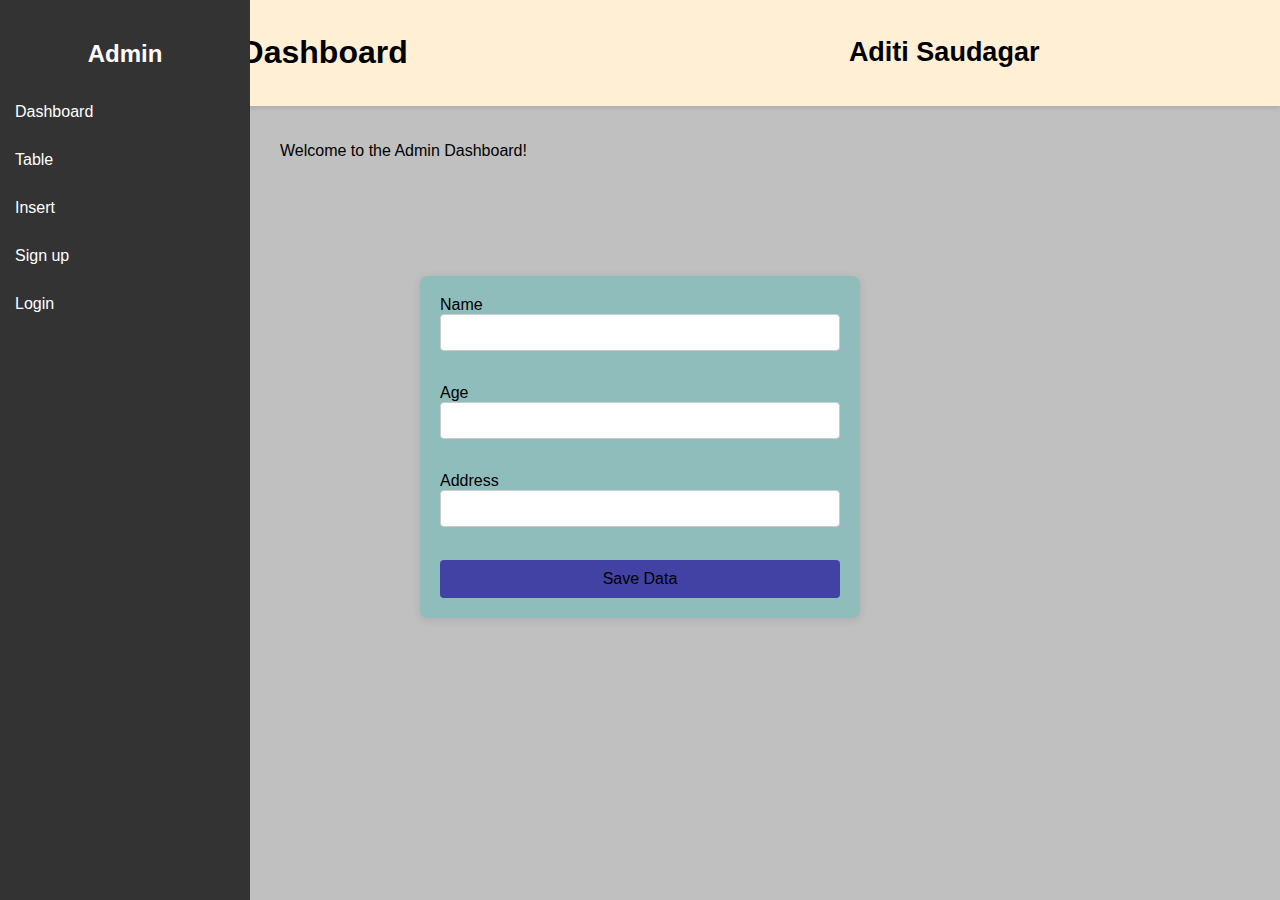
==== insert.html @ d28a7423 "javascript-project" ====
<!DOCTYPE html>
<html lang="en">
<head>
    <meta charset="UTF-8">
    <meta name="viewport" content="width=device-width, initial-scale=1.0">
    <link rel="stylesheet" href="https://cdnjs.cloudflare.com/ajax/libs/font-awesome/6.7.1/css/all.min.css" integrity="sha512-5Hs3dF2AEPkpNAR7UiOHba+lRSJNeM2ECkwxUIxC1Q/FLycGTbNapWXB4tP889k5T5Ju8fs4b1P5z/iB4nMfSQ==" crossorigin="anonymous" referrerpolicy="no-referrer" />
    <title>Document</title>
    <style>
        body {
    margin: 0;
    padding: 0;
    font-family: Arial, sans-serif;
    background-color:silver; 
    background-size: cover;
    background-repeat: no-repeat;
}

.sidebar {
    height: 100%;
    width: 250px;
    position: fixed;
    top: 0;
    left: 0;
    background-color:lightcoral;
    padding-top: 20px;
}

.sidebar h2 {
    color: white;
    text-align: center;
}

.sidebar ul {
    list-style-type: none;
    padding: 0;
}

.sidebar ul li {
    padding: 15px;
}

.sidebar ul li a {
    color: white;
    text-decoration: none;
    display: block;
}
.fire{
    display: flex;
    flex-direction: row;
color:white;
}

.sidebar ul li a:hover {
    background-color: #575757;
}

.content {
    margin-left: 260px;
    padding: 20px;
}
main {
    flex: 1;
    display: flex;
    flex-direction: column;
}

.topbar {
    background-color:lightblue;
    padding: 15px 20px;
     display: flex; 
    justify-content:space-around;
    align-items: center;
    
    box-shadow: 0 2px 5px rgba(0, 0, 0, 0.1);
}

.topbar h1 {
    margin: 0;
}

.user-info {
    font-size: 18px;
    color: black;
}

.content {
    padding: 20px;
}

@media (max-width: 768px) {
    .sidebar {
        width: 200px;
    }

    .content {
        margin-left: 0; 
    }

    .toggle-btn {
        display: block; 
        background-color: #333;
        color: white;
        border: none;
        padding: 10px;
        cursor: pointer;
    }

    .sidebar.active + .content {
        margin-left: 0; 
    }
}
@media (max-width: 480px) {
    .sidebar {
        width: 100%; 
    }

    .content {
        margin-left: 0; 
    }
}
form {
    max-width: 400px; 
    margin: 80px auto; 
    padding: 20px; 
    align-content: center;
    background-color:rgb(142, 189, 187);
    border-radius: 8px; 
    box-shadow: 0 2px 10px rgba(0, 0, 0, 0.1);
}

label {
    display: block;
    margin-bottom: 5px; 
    font-weight: bold; 
}


input[type="text"] {
    width: 100%; 
    padding: 10px; 
    margin-bottom: 15px; 
    border: 1px solid #ccc; 
    border-radius: 4px; 
    box-sizing: border-box; 
}

button {
    width: 100%; 
    padding: 10px; 
    background-color: rgb(66, 66, 165); 
    color:black; 
    font-weight: 80px;
    border: none; 
    border-radius: 4px; 
    font-size: 16px; 
    cursor: pointer; 
    transition: background-color 0.3s; 
}


button:hover {
    background-color:lightskyblue;
}


body {
    font-family: Arial, sans-serif;
    margin: 0;
    padding: 0;
}

.sidebar {
    height: 100%;
    width: 250px;
    position: fixed;
    top: 0;
    left: 0;
    background-color: #333;
    padding-top: 20px;
}

.sidebar h2 {
    color: white;
    text-align: center;
}

.sidebar ul {
    list-style-type: none;
    padding: 0;
}

.sidebar ul li {
    padding: 15px;
}

.sidebar ul li a {
    color: white;
    text-decoration: none;
    display: block;
}
.fire{
    display: flex;
    flex-direction: row;
color:white;
}

.sidebar ul li a:hover {
    background-color: #575757;
}

.content {
    margin-left: 260px;
    padding: 20px;
}
main {
    flex: 1;
    display: flex;
    flex-direction: column;
}

.topbar {
    background-color:papayawhip;
    padding: 15px 20px;
     display: flex; 
    justify-content:space-around;
    align-items: center;
    
    box-shadow: 0 2px 5px rgba(0, 0, 0, 0.1);
}

.topbar h1 {
    margin: 0;
}

.user-info {
    font-size: 18px;
    color: black;
}

.content {
    padding: 20px;
}

@media (max-width: 768px) {
    .sidebar {
        width: 200px;
    }

    .content {
        margin-left: 0; 
    }

    .toggle-btn {
        display: block; 
        background-color: #333;
        color: white;
        border: none;
        padding: 10px;
        cursor: pointer;
    }

    .sidebar.active + .content {
        margin-left: 0; 
    }
}
@media (max-width: 480px) {
    .sidebar {
        width: 100%; 
    }

    .content {
        margin-left: 0; 
    }
}
    </style>
</head>
<body>

<div class="dash">
<div class="sidebar">
<h2>Admin</h2>
<ul>
<div class="fire">
<li><a href="#Dashboard"><i class="fa-solid fa-fire"></i>Dashboard</a></li>
</div>
<div class="fire">
<li><a href="table.html"><i class="fa-solid fa-chart-simple"></i>Table</a></li>
</div>
<div class="fire">
<li><a href="#Card"><i class="fa-solid fa-money-bills"></i>Insert</a></li>
</div>
<div class="fire">
<li><a href="signup.html"><i class="fa-solid fa-user"></i>Sign up</a></li>
</div>
<div class="fire">
<li><a href="login.html"><i class="fa-solid fa-right-to-bracket"></i>Login</a></li>
</div>
</ul>
</div>
 <main>
<header class="topbar">
<h1>Dashboard</h1>
<div class="user-info">
<span class="user-name"><h2>Aditi Saudagar</h2></span>
</div>
</header>
<section class="content">
<p>Welcome to the Admin Dashboard!</p>
</section>
</main>
</div>


<form ation="">
<lable for="">Name</lable>
<input type="text" id="name"><br><br>
<lable for="">Age</lable>
<input type="text" id="age"><br><br>
<lable for="">Address</lable>
<input type="text" id="address"><br><br>
    
<button onclick="insertdata()">Save Data</button>

</form>
<script src="./index.js"></script>
</body>
</html>
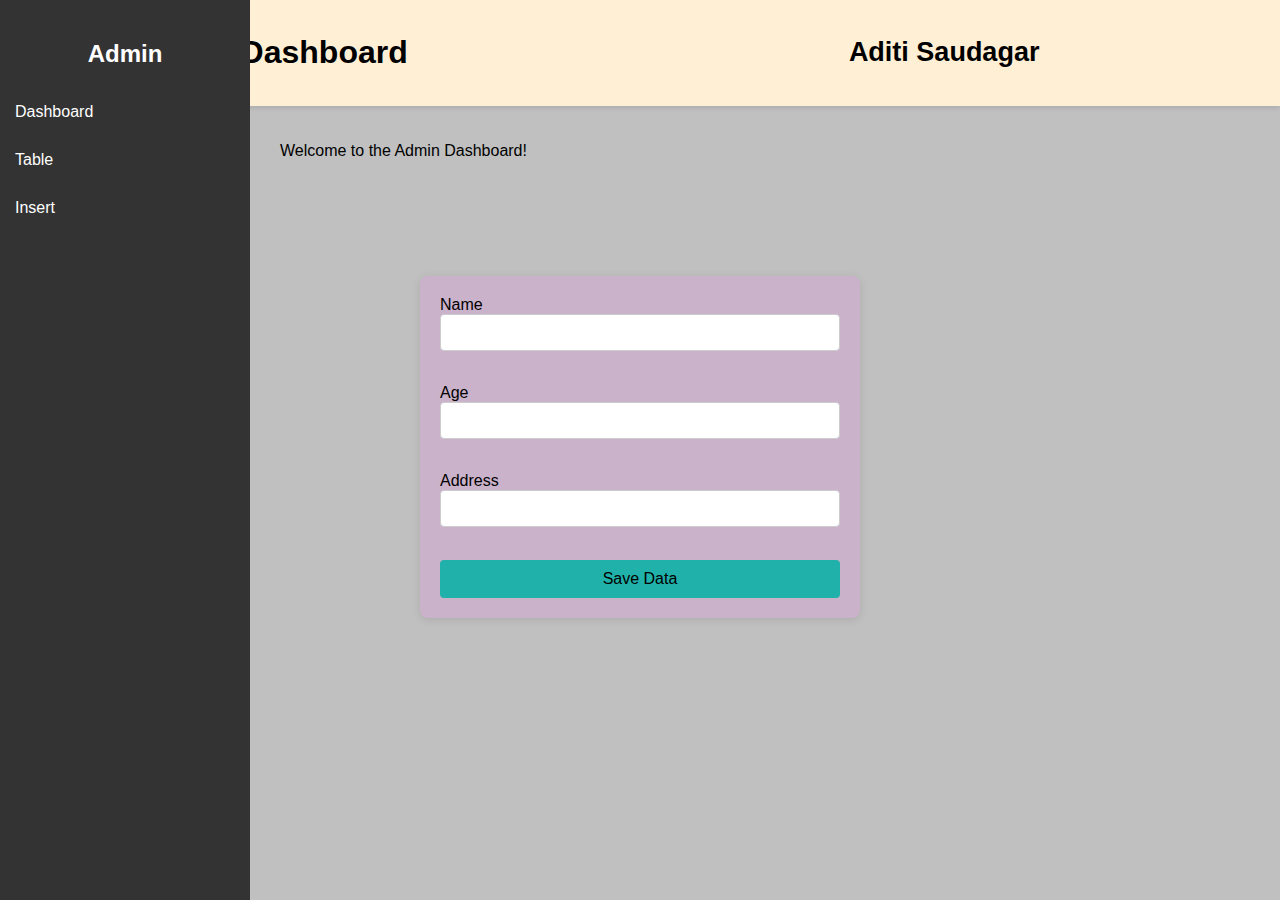
==== commit 56be88d7: "dashboard" ====
--- a/insert.html
+++ b/insert.html
@@ -123,7 +123,7 @@
     margin: 80px auto; 
     padding: 20px; 
     align-content: center;
-    background-color:rgb(142, 189, 187);
+    background-color:rgb(203, 178, 203);
     border-radius: 8px; 
     box-shadow: 0 2px 10px rgba(0, 0, 0, 0.1);
 }
@@ -147,7 +147,7 @@
 button {
     width: 100%; 
     padding: 10px; 
-    background-color: rgb(66, 66, 165); 
+    background-color: lightseagreen; 
     color:black; 
     font-weight: 80px;
     border: none; 
@@ -281,20 +281,20 @@
 <h2>Admin</h2>
 <ul>
 <div class="fire">
-<li><a href="#Dashboard"><i class="fa-solid fa-fire"></i>Dashboard</a></li>
+<li><a href="dashbord.html"><i class="fa-solid fa-fire"></i>Dashboard</a></li>
 </div>
 <div class="fire">
 <li><a href="table.html"><i class="fa-solid fa-chart-simple"></i>Table</a></li>
 </div>
 <div class="fire">
-<li><a href="#Card"><i class="fa-solid fa-money-bills"></i>Insert</a></li>
-</div>
-<div class="fire">
+<li><a href="insert.html"><i class="fa-solid fa-money-bills"></i>Insert</a></li>
+</div>
+<!-- <div class="fire">
 <li><a href="signup.html"><i class="fa-solid fa-user"></i>Sign up</a></li>
 </div>
 <div class="fire">
 <li><a href="login.html"><i class="fa-solid fa-right-to-bracket"></i>Login</a></li>
-</div>
+</div> -->
 </ul>
 </div>
  <main>
@@ -322,6 +322,6 @@
 <button onclick="insertdata()">Save Data</button>
 
 </form>
-<script src="./index.js"></script>
+<script src="./insert.js"></script>
 </body>
 </html>